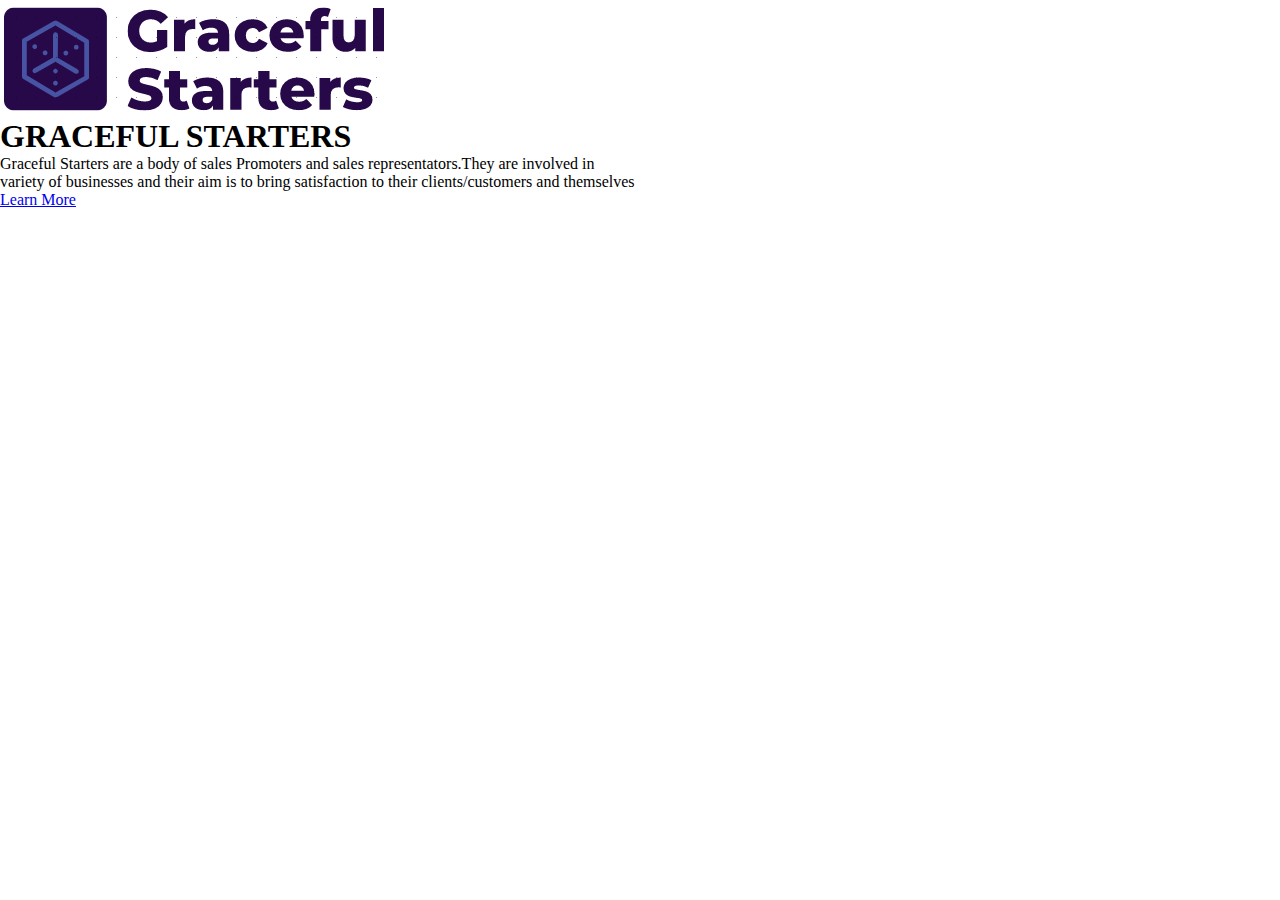
==== Index.html @ a3c80db7 "modified" ====
<!DOCTYPE html>
<html lang="en">
<head>
    <meta charset="UTF-8">
    <meta http-equiv="X-UA-Compatible" content="IE=edge">
    <meta name="viewport" content="width=device-width, initial-scale=1.0">
    <link rel="stylesheet" href="./file.css">
    <title>Home Page</title>
</head>
<header>
    <div class="logo">
    <img src="./Images/Graceful logo copy.PNG" alt="logo">
    </div>
<div class="header"><h1>GRACEFUL STARTERS</h1>
</div>
</header>
<body>
    <main>
        <div>
            <p>Graceful Starters are a body of sales Promoters and sales representators.They are involved in</p>
            <p>variety of businesses and their aim is to bring satisfaction to their clients/customers and themselves</p>
        </div>
    </main>
</body>
<footer>
    <a href="About Us.html">Learn More</a>
</footer>
</html>
---- file.css ----
*{
    padding: 0;
    margin: 0;
}
header{
    
}
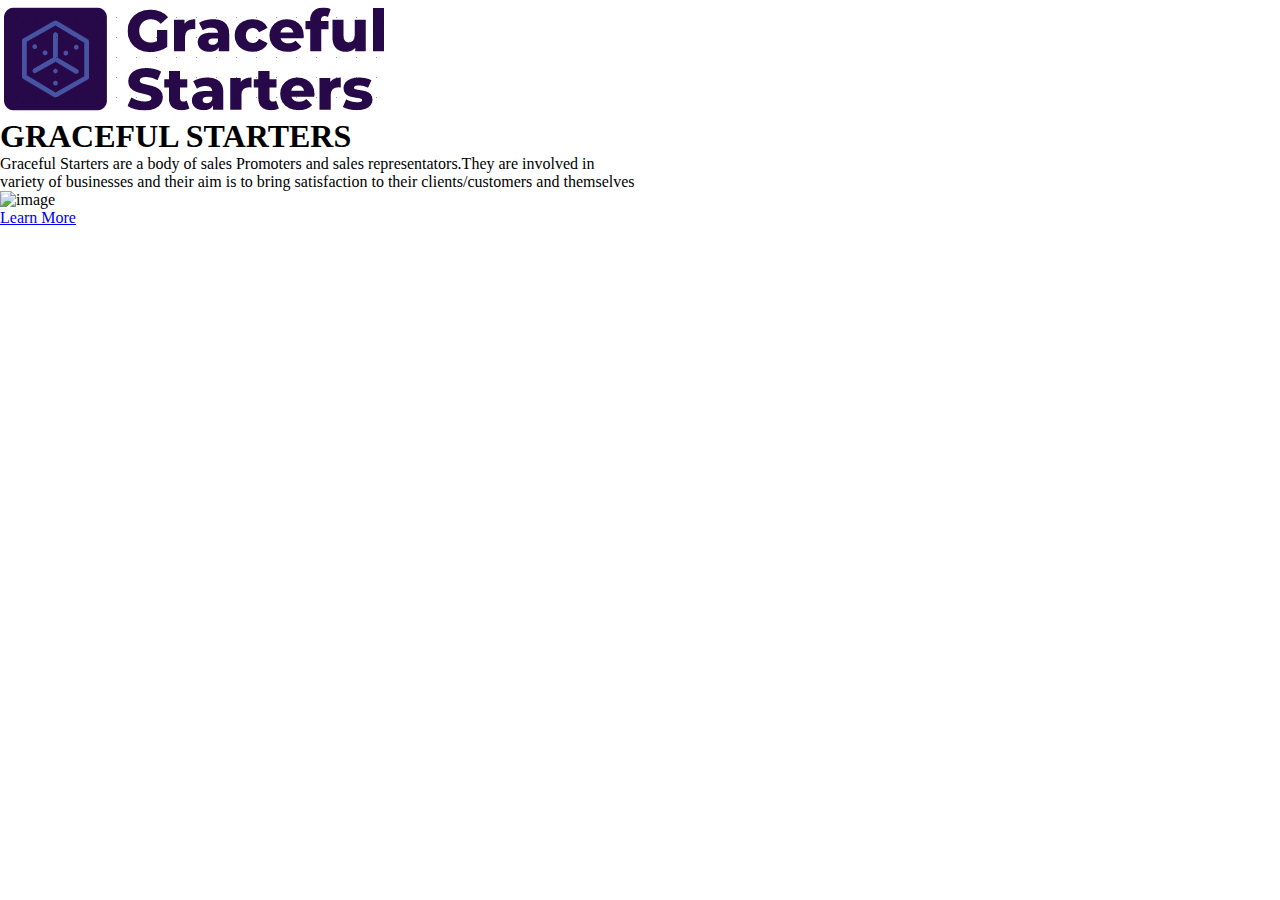
==== commit e91afbdc: "modified" ====
--- a/Index.html
+++ b/Index.html
@@ -20,6 +20,7 @@
             <p>Graceful Starters are a body of sales Promoters and sales representators.They are involved in</p>
             <p>variety of businesses and their aim is to bring satisfaction to their clients/customers and themselves</p>
         </div>
+        <img src="./Images/png.jpg" alt="image" width="100px">
     </main>
 </body>
 <footer>
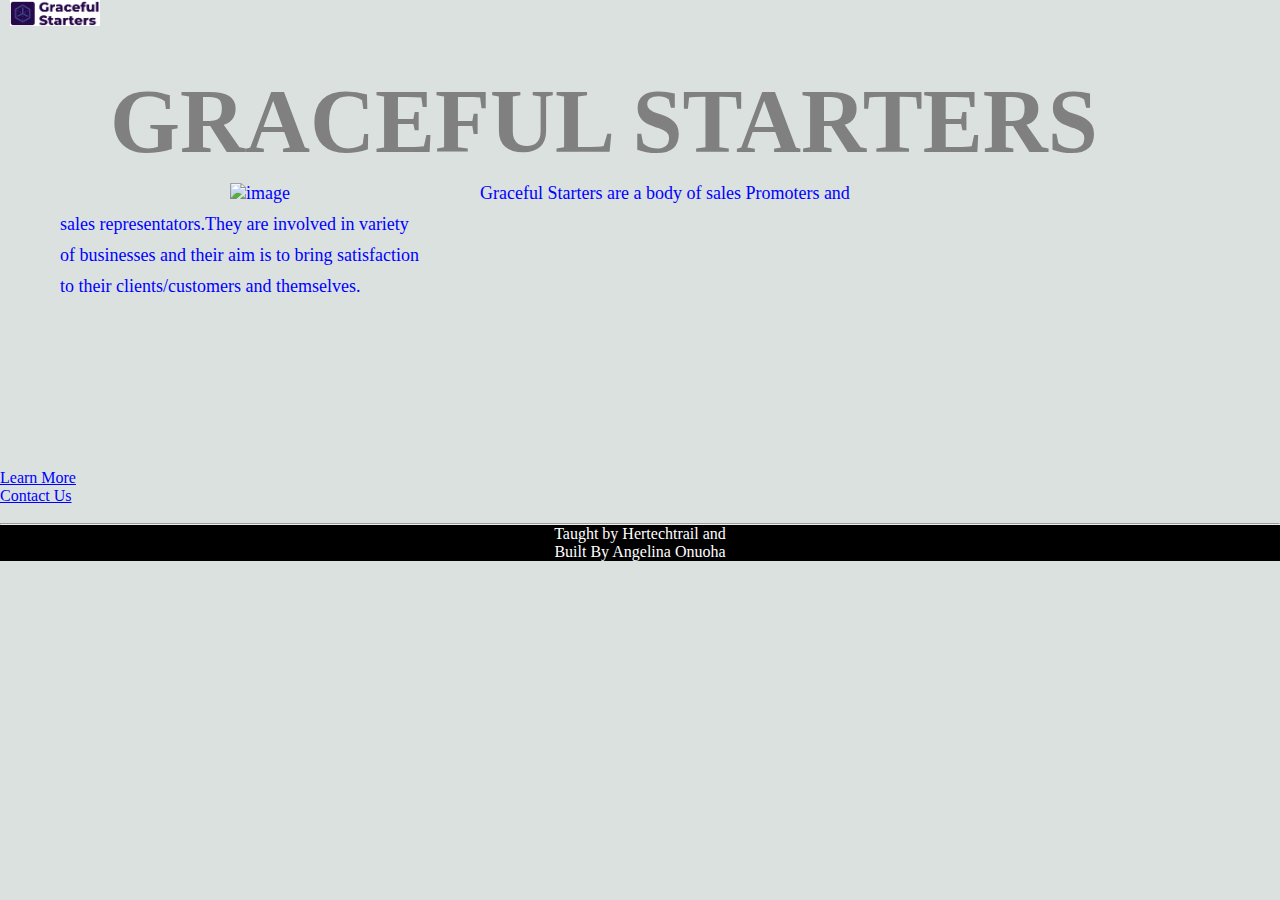
==== commit 175b37a1: "update" ====
--- a/Index.html
+++ b/Index.html
@@ -8,22 +8,25 @@
     <title>Home Page</title>
 </head>
 <header>
-    <div class="logo">
-    <img src="./Images/Graceful logo copy.PNG" alt="logo">
-    </div>
-<div class="header"><h1>GRACEFUL STARTERS</h1>
-</div>
+ <img src="./Images/Graceful logo copy.PNG" alt="logo" width="90px">
+<h1>GRACEFUL STARTERS</h1>
 </header>
 <body>
     <main>
-        <div>
-            <p>Graceful Starters are a body of sales Promoters and sales representators.They are involved in</p>
-            <p>variety of businesses and their aim is to bring satisfaction to their clients/customers and themselves</p>
-        </div>
-        <img src="./Images/png.jpg" alt="image" width="100px">
+           <img src="./Images/png.jpg" alt="image" width="250px" style="float: left;">
+           <p> Graceful Starters are a body of sales Promoters and </p>
+           <p> sales representators.They are involved in variety </p>
+           <p> of businesses and their aim is to bring satisfaction </p>
+           <p> to their clients/customers and themselves. </p>
     </main>
-</body>
+   
+</body> <br> <br> <br> <br> <br> <br> <br> <br> <br>
 <footer>
-    <a href="About Us.html">Learn More</a>
+   <nav> <a href="About Us.html">Learn More</a> <br>
+<a href="Contact Us.html">Contact Us</a></nav><br>
+
+    <hr>
+    <p>Taught by Hertechtrail and</p>
+    <p> Built By Angelina Onuoha</p> </div>
 </footer>
 </html>--- a/file.css
+++ b/file.css
@@ -2,6 +2,72 @@
     padding: 0;
     margin: 0;
 }
+/* index.html*/
+
+body{
+    background-color: rgb(219, 225, 223);
+}
 header{
+    padding-left: 10px;
+}
+header h1{
+padding-left: 100px;
+font-size: 90px;
+color: grey;
+padding-top: 40px;
+}
+main{
+    font-size: 18px;
+    color: blue;
+    padding-left: 50px;
+}
+main p{
+    margin: 10px;
     
-}+}
+main img{
+    padding-left: 180px;
+    
+}
+footer p{
+    text-align: center;
+    background-color: #000;
+    color: #fff;
+    
+}
+a{
+    color: #0000ff;
+}
+/*footer a{
+    margin-bottom: 3px;
+}*/
+ a{
+    border-radius: 1rem;
+ }
+
+ /* end of index.html
+ 
+ beginning of about us*/
+
+ .header{
+padding-left: 85px;
+font-size: 60px;
+color: grey;
+padding-top: 30px;
+ }
+
+ .story{
+    padding-left: 400px;
+    font-size: 30px;
+    color: grey;
+ }
+ .para{
+    padding-left: 200px;
+ }
+ #contact{
+    padding-left: 900px;
+ }
+ 
+ 
+
+
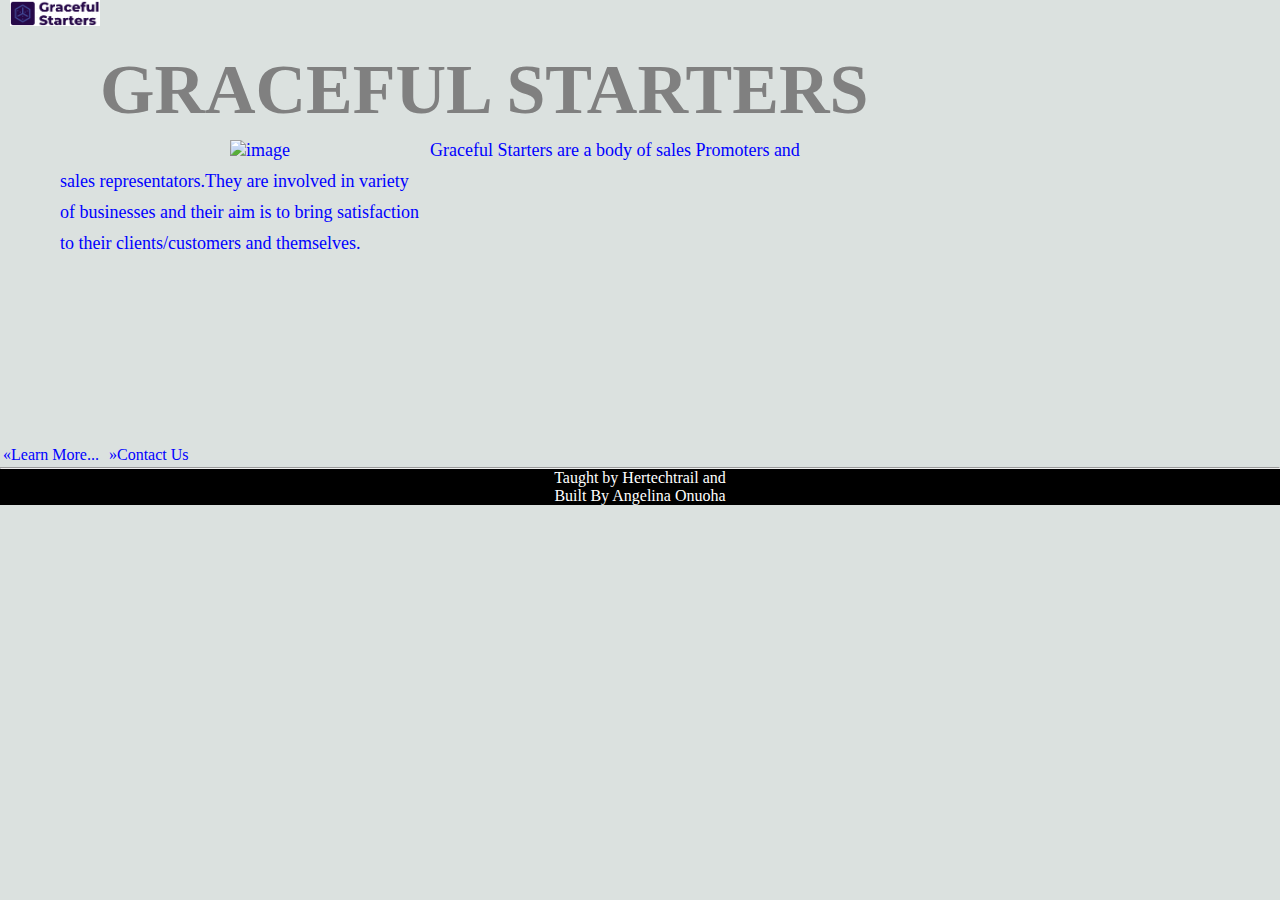
==== commit 788c480c: "updates" ====
--- a/Index.html
+++ b/Index.html
@@ -13,20 +13,20 @@
 </header>
 <body>
     <main>
-           <img src="./Images/png.jpg" alt="image" width="250px" style="float: left;">
+           <img src="./Images/png.jpg" alt="image" width="200px" style="float: left;">
            <p> Graceful Starters are a body of sales Promoters and </p>
            <p> sales representators.They are involved in variety </p>
            <p> of businesses and their aim is to bring satisfaction </p>
            <p> to their clients/customers and themselves. </p>
     </main>
    
-</body> <br> <br> <br> <br> <br> <br> <br> <br> <br>
-<footer>
-   <nav> <a href="About Us.html">Learn More</a> <br>
-<a href="Contact Us.html">Contact Us</a></nav><br>
+</body> <br> <br> <br> 
+<footer class="foot">
+    <a href="About Us.html" class="bck">&laquo;Learn More...</a>
+    <a href="Contact Us.html" class="bck">&raquo;Contact Us</a>
 
     <hr>
     <p>Taught by Hertechtrail and</p>
-    <p> Built By Angelina Onuoha</p> </div>
+    <p> Built By Angelina Onuoha</p>
 </footer>
 </html>--- a/file.css
+++ b/file.css
@@ -11,10 +11,10 @@
     padding-left: 10px;
 }
 header h1{
-padding-left: 100px;
-font-size: 90px;
+padding-left: 90px;
+font-size: 70px;
 color: grey;
-padding-top: 40px;
+padding-top: 20px;
 }
 main{
     font-size: 18px;
@@ -29,6 +29,14 @@
     padding-left: 180px;
     
 }
+.bck{
+    display:inline-block;
+    padding: 3px 3px
+} 
+.bck:hover{
+    background-color: rgb(118, 118, 159);
+}
+
 footer p{
     text-align: center;
     background-color: #000;
@@ -43,6 +51,10 @@
 }*/
  a{
     border-radius: 1rem;
+    text-decoration: none;
+ }
+ .foot{
+    padding-top: 125px;
  }
 
  /* end of index.html
@@ -53,7 +65,7 @@
 padding-left: 85px;
 font-size: 60px;
 color: grey;
-padding-top: 30px;
+padding-top: 20px;
  }
 
  .story{
@@ -67,7 +79,33 @@
  #contact{
     padding-left: 900px;
  }
- 
- 
+ .txt{
+    display: inline-block;
+    padding: 3px 4px;
+} 
+.txt:hover{
+    background-color: rgb(118, 118, 159);
+}
+
+.footer{
+    padding-top: 10px;
+}
+ /* end of about us
+ contact us begins */
+
+ .headr{
+    padding-left: 30px;
+    font-size: 50px;
+    color: grey;
+    padding-top: 10px;
+     }
+     
+.btn:hover{
+    background-color: rgb(118, 118, 159);
+}
+.btn{
+    display: inline-block;
+    padding: 4px 2px;
+}
 
 
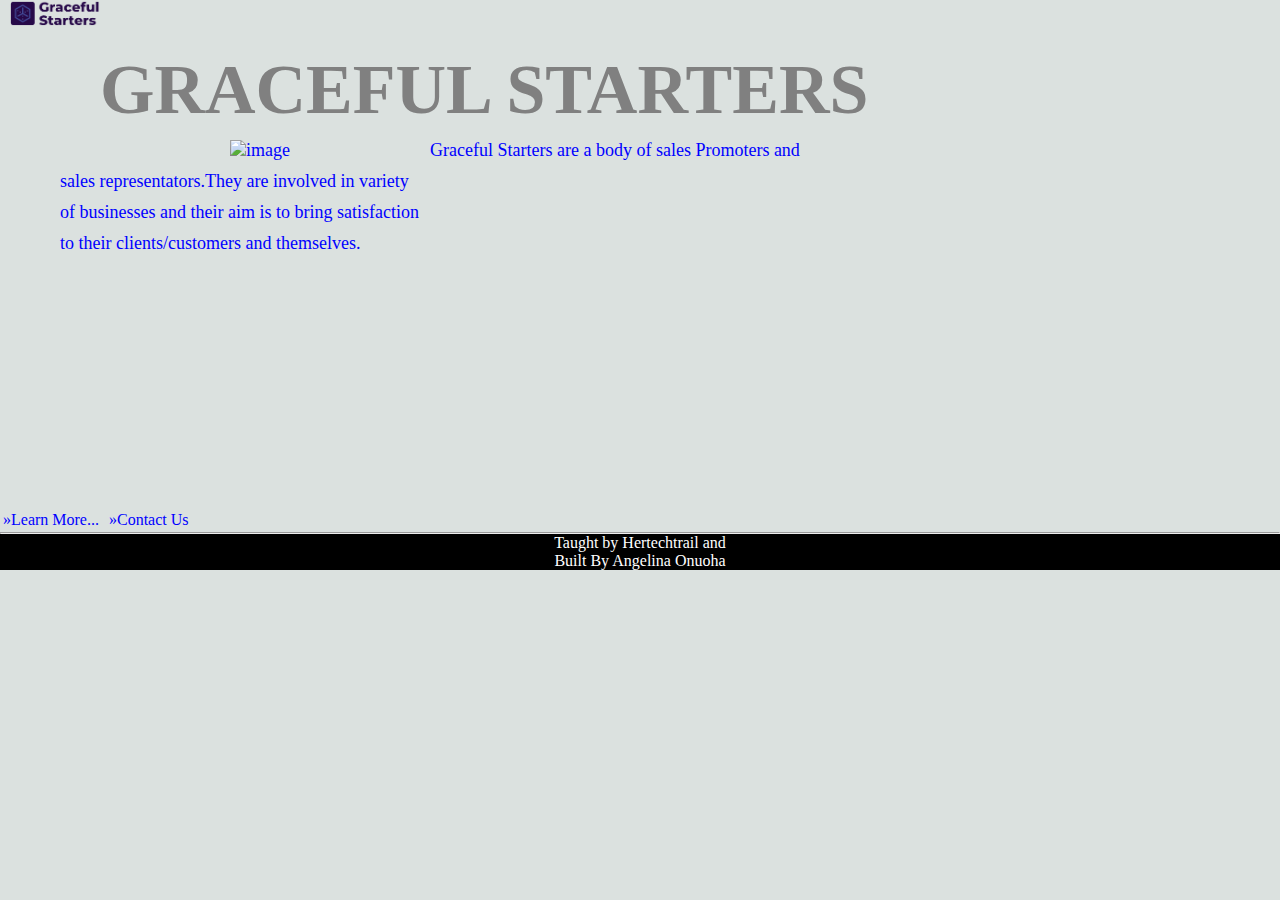
==== commit 84e41c86: "updates" ====
--- a/Index.html
+++ b/Index.html
@@ -8,7 +8,7 @@
     <title>Home Page</title>
 </head>
 <header>
- <img src="./Images/Graceful logo copy.PNG" alt="logo" width="90px">
+ <img src="./Images/Graceful logo img.png" alt="logo" width="90px">
 <h1>GRACEFUL STARTERS</h1>
 </header>
 <body>
@@ -22,7 +22,7 @@
    
 </body> <br> <br> <br> 
 <footer class="foot">
-    <a href="About Us.html" class="bck">&laquo;Learn More...</a>
+    <a href="About Us.html" class="bck">&raquo;Learn More...</a>
     <a href="Contact Us.html" class="bck">&raquo;Contact Us</a>
 
     <hr>
--- a/file.css
+++ b/file.css
@@ -54,7 +54,7 @@
     text-decoration: none;
  }
  .foot{
-    padding-top: 125px;
+    padding-top: 190px;
  }
 
  /* end of index.html
@@ -88,7 +88,7 @@
 }
 
 .footer{
-    padding-top: 10px;
+    padding-top: 22px;
 }
  /* end of about us
  contact us begins */
@@ -107,5 +107,8 @@
     display: inline-block;
     padding: 4px 2px;
 }
+.foter{
+    padding-top: 32px;
+}
 
 
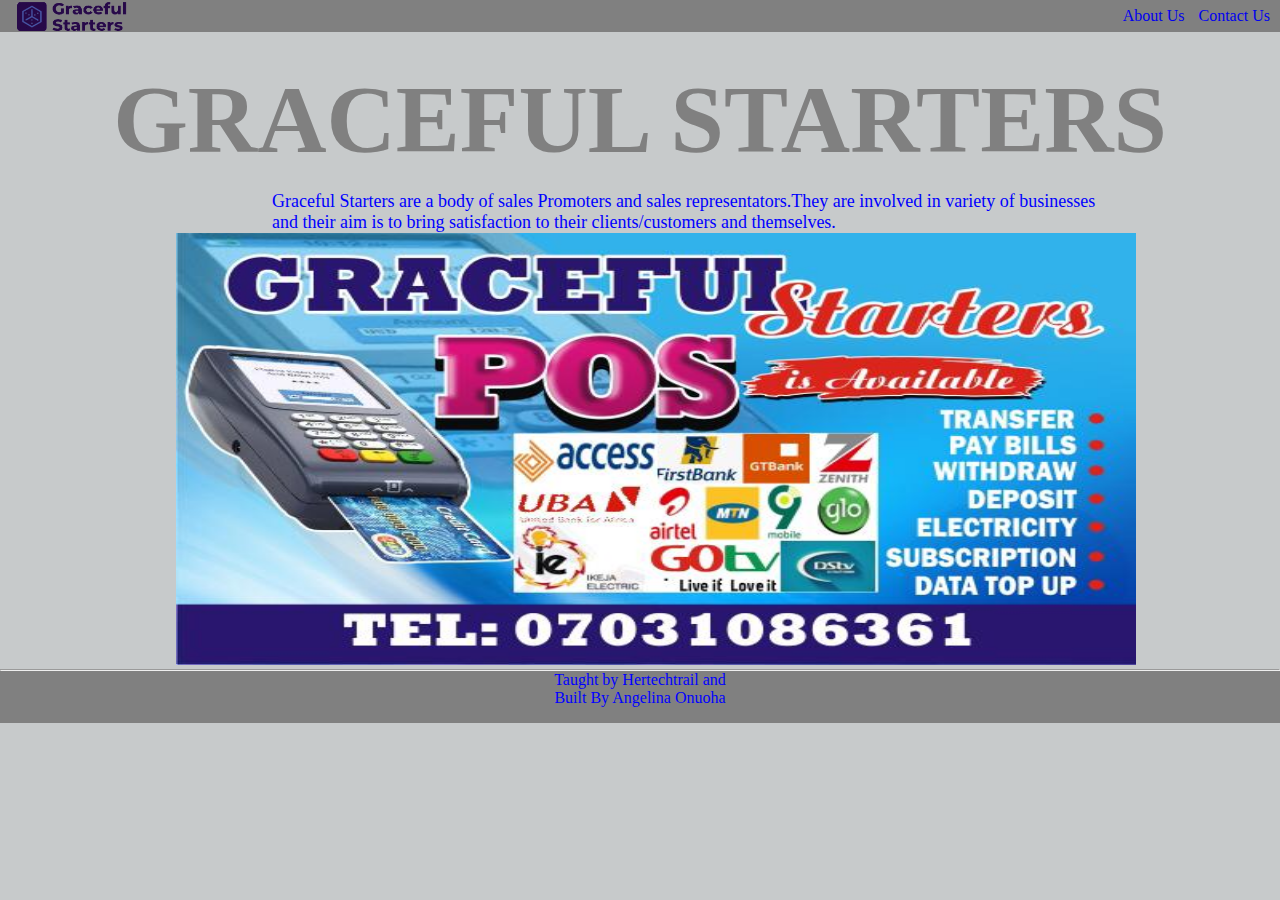
==== commit 064842d0: "redo" ====
--- a/Index.html
+++ b/Index.html
@@ -4,26 +4,30 @@
     <meta charset="UTF-8">
     <meta http-equiv="X-UA-Compatible" content="IE=edge">
     <meta name="viewport" content="width=device-width, initial-scale=1.0">
-    <link rel="stylesheet" href="./file.css">
+    <link rel="stylesheet" href="./index.css">
     <title>Home Page</title>
 </head>
 <header>
- <img src="./Images/Graceful logo img.png" alt="logo" width="90px">
-<h1>GRACEFUL STARTERS</h1>
+ <img src="./Images/Graceful logo img.png" alt="logo" class="logo">
+ <ul>
+    <li><a href="./About Us.html">About Us</a></li>
+    <li><a href="./Contact Us.html">Contact Us</a></li>
+ </ul>
 </header>
+<h1 class="head">GRACEFUL STARTERS</h1>
+
 <body>
-    <main>
-           <img src="./Images/png.jpg" alt="image" width="200px" style="float: left;">
-           <p> Graceful Starters are a body of sales Promoters and </p>
-           <p> sales representators.They are involved in variety </p>
-           <p> of businesses and their aim is to bring satisfaction </p>
-           <p> to their clients/customers and themselves. </p>
-    </main>
-   
-</body> <br> <br> <br> 
+    <div>
+           <p class="para"> Graceful Starters are a body of sales Promoters and
+            sales representators.They are involved in variety
+            of businesses <br> and their aim is to bring satisfaction
+            to their clients/customers and themselves.</p>
+            <img src="./Images/pos bana.jpg" alt="image" width="200px" class="bana">
+        </div>
+</body> 
 <footer class="foot">
-    <a href="About Us.html" class="bck">&raquo;Learn More...</a>
-    <a href="Contact Us.html" class="bck">&raquo;Contact Us</a>
+    <!-- <a href="About Us.html" class="bck">&raquo;Learn More...</a> 
+   <a href="Contact Us.html" class="bck">&raquo;Contact Us</a> -->
 
     <hr>
     <p>Taught by Hertechtrail and</p>
--- a/index.css
+++ b/index.css
@@ -0,0 +1,114 @@
+*{
+    padding: 0;
+    margin: 0;
+}
+
+body{
+    background-color: rgb(199, 202, 203);
+}
+
+a{
+    text-decoration: none;
+    cursor: pointer;
+    /*padding-left: 32rem;*/
+    
+}
+
+header li{
+    display: inline-block;
+    color: blue;
+    list-style-type: none;
+    
+}
+
+header li :hover{
+    color: wheat;
+}
+
+.logo{
+   height: 2rem;
+   width: 7rem;
+   padding-left: 1rem;
+}
+
+header{
+    display: flex;
+    background-color: grey;
+    align-items: center;
+    justify-content: space-between;
+}
+
+header ul li{
+    padding-right: 10px;
+}
+
+.foot{
+    background-color: grey;
+    text-align: center;
+    padding-bottom: 1rem;
+    color: blue;
+}
+
+/* index styling*/
+
+.head{
+    font-size: 6rem;
+    text-align: center;
+    color: grey;
+    padding-top: 2rem;
+}
+
+div{
+    padding-left: 11rem;
+}
+
+.bana{
+    width: 60rem;
+    height: 27rem;
+}
+
+.para{
+    font-size: 18px;
+    padding-top: 1rem;
+    color: blue;
+}
+
+
+
+/*About styling*/
+
+.head1{
+    color: grey;
+    font-size: 5rem;
+    text-align: center;
+}
+
+.para{
+    padding-left: 6rem;
+}
+
+.story{
+    text-align: center;
+    color: grey;
+    padding-top: 1rem;
+}
+
+.pics{
+    display: flex;
+    padding-left: 5rem;
+    list-style-type: none;
+}
+
+/* contact styling*/
+
+.form{
+    font-size: 18px;
+   padding-left: 30rem;
+   color: blue;
+}
+
+.head2{
+    font-size: 6rem;
+    color: grey;
+    text-align: center;
+}
